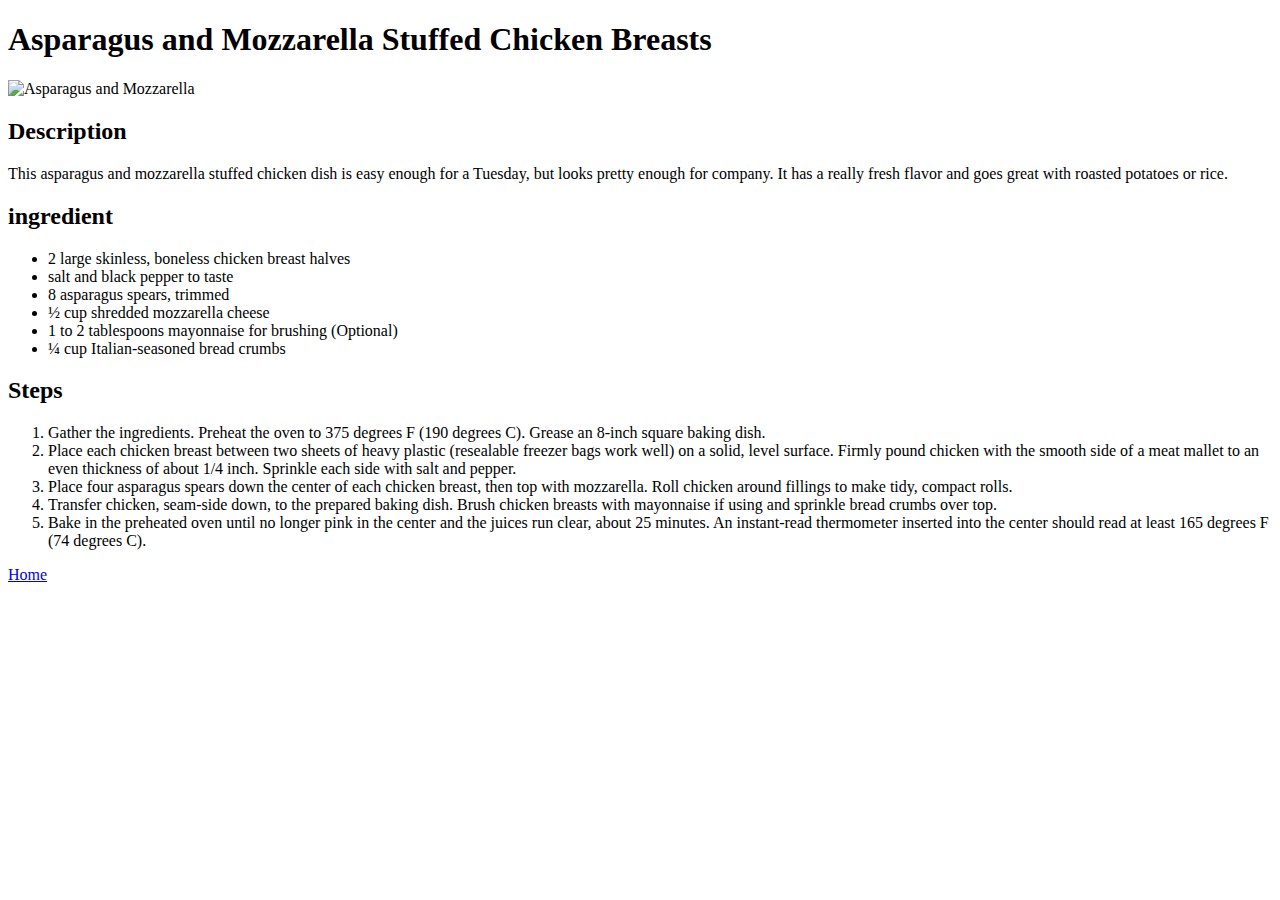
==== recipes/AsparagusandMozzarellaStuffedChickenBreasts.html @ ff1af307 "Create another two recipes and link them to index.html" ====
<!DOCTYPE html>
<html lang="en">
<head>
    <meta charset="UTF-8">
    <meta name="viewport" content="width=device-width, initial-scale=1.0">
    <title>Lasagna</title>
</head>
<body>
    <h1>Asparagus and Mozzarella Stuffed Chicken Breasts </h1>
    <img src="https://www.allrecipes.com/thmb/k1nxYGgWNWkNNQ_5DVeZckFzR4k=/750x0/filters:no_upscale():max_bytes(150000):strip_icc():format(webp)/5506024-asparagus-and-mozzarella-stuffed-chicken-breasts-Vanessa-Bergen-1x1-1-b9c62dd470074d56afeef7f9ff90bcc8.jpg" 
    alt="Asparagus and Mozzarella " width="300" height="300">
    <h2>Description</h2>
    <p>This asparagus and mozzarella stuffed chicken dish is easy enough for a Tuesday, but looks pretty enough for company. It has a really fresh flavor and goes great with roasted potatoes or rice.</p>
    <h2>ingredient</h2>
    <ul>
        <li>2 large skinless, boneless chicken breast halves</li>
        <li>salt and black pepper to taste</li>
        <li>8 asparagus spears, trimmed</li>
        <li>½ cup shredded mozzarella cheese</li>
        <li>1 to 2 tablespoons mayonnaise for brushing (Optional)</li>
        <li>¼ cup Italian-seasoned bread crumbs</li>
    </ul>
    <h2>Steps</h2>
    <ol>
        <li>Gather the ingredients. Preheat the oven to 375 degrees F (190 degrees C). Grease an 8-inch square baking dish.</li>

        <li>Place each chicken breast between two sheets of heavy plastic (resealable freezer bags work well) on a solid, level surface. Firmly pound chicken with the smooth side of a meat mallet to an even thickness of about 1/4 inch. Sprinkle each side with salt and pepper.</li>
        <li>Place four asparagus spears down the center of each chicken breast, then top with mozzarella. Roll chicken around fillings to make tidy, compact rolls.</li>
        <li>Transfer chicken, seam-side down, to the prepared baking dish. Brush chicken breasts with mayonnaise if using and sprinkle bread crumbs over top.</li>
        <li>Bake in the preheated oven until no longer pink in the center and the juices run clear, about 25 minutes. An instant-read thermometer inserted into the center should read at least 165 degrees F (74 degrees C).</li>
        
        
    </ol>
    
    <a href="../index.html">Home</a>
</body>
</html>
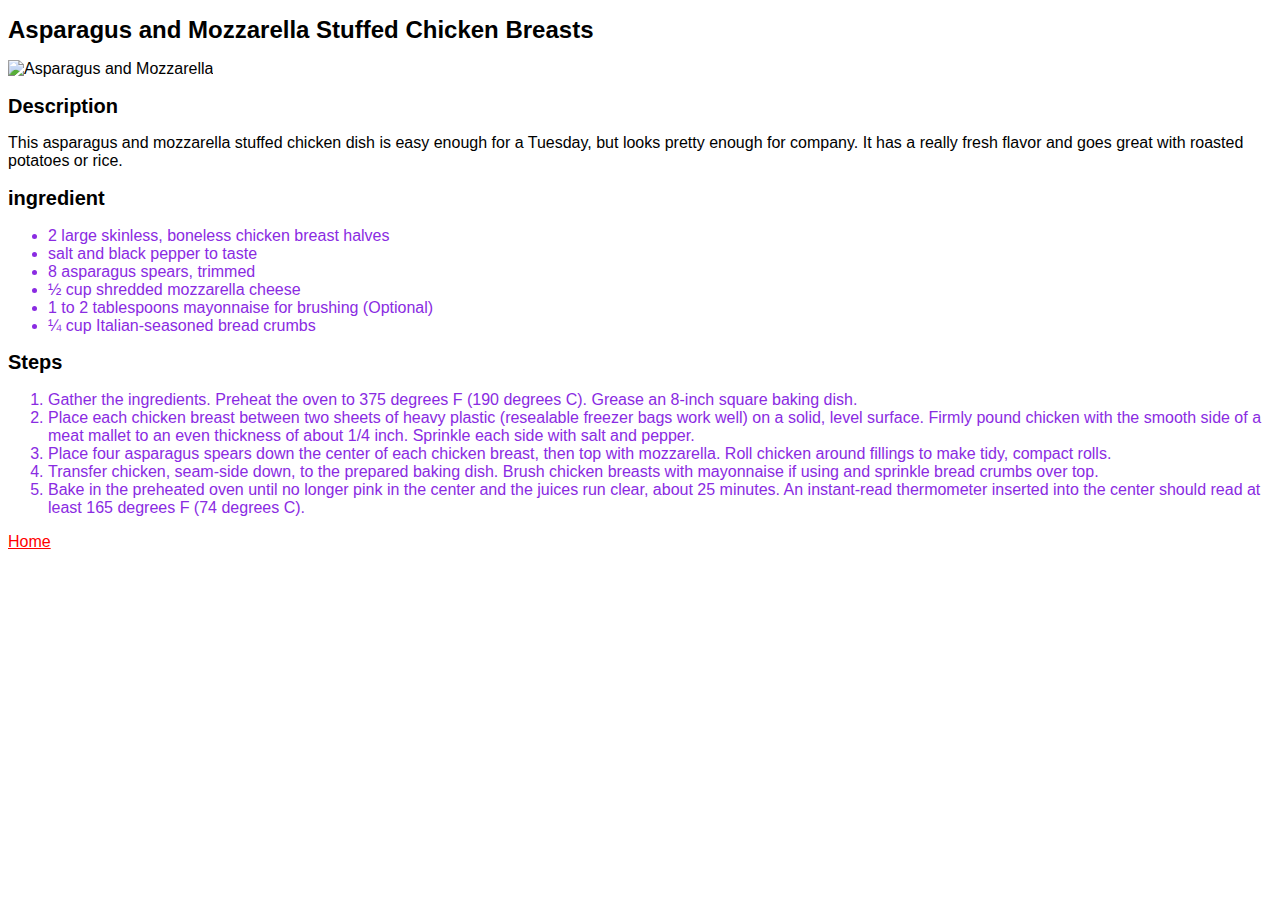
==== commit b43fd95e: "Add styles.css file to make some styling" ====
--- a/recipes/AsparagusandMozzarellaStuffedChickenBreasts.html
+++ b/recipes/AsparagusandMozzarellaStuffedChickenBreasts.html
@@ -4,6 +4,7 @@
     <meta charset="UTF-8">
     <meta name="viewport" content="width=device-width, initial-scale=1.0">
     <title>Lasagna</title>
+    <link rel="stylesheet" href="../styles.css">
 </head>
 <body>
     <h1>Asparagus and Mozzarella Stuffed Chicken Breasts </h1>
@@ -32,6 +33,6 @@
         
     </ol>
     
-    <a href="../index.html">Home</a>
+    <a href="../index.html" id="home">Home</a>
 </body>
 </html>--- a/styles.css
+++ b/styles.css
@@ -0,0 +1,27 @@
+* {
+    font-family: Arial, Helvetica, sans-serif;
+ 
+}
+
+li {
+    color: blueviolet;
+}
+.home-ul li{
+    color: black;
+    text-align: center;
+}
+img {
+    width: 300px;
+    height: 200px;
+}
+h1{
+font-size: 24px;
+}
+h2{
+    font-size: 20px;
+}
+
+#home{
+    color: red;
+
+}